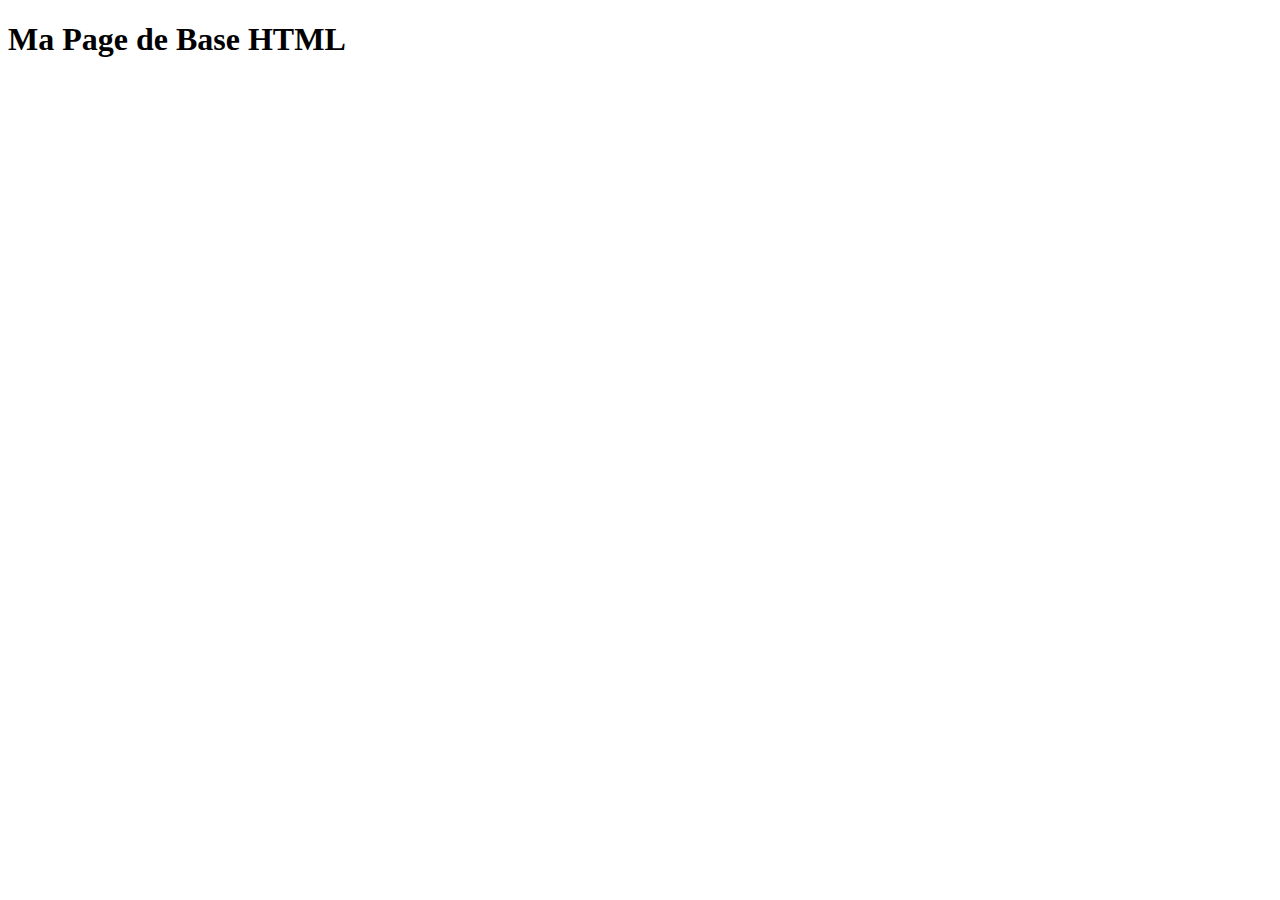
==== index.html @ b35bd4f3 "exercice 1" ====
<!DOCTYPE html>
<html lang="fr">
<head>
    <meta charset="UTF-8">
    <meta name="viewport" content="width=device-width, initial-scale=1.0">
    <title>InchHTML</title>
</head>
<body>
    <h1>Ma Page de Base HTML</h1>
</body>
</html>
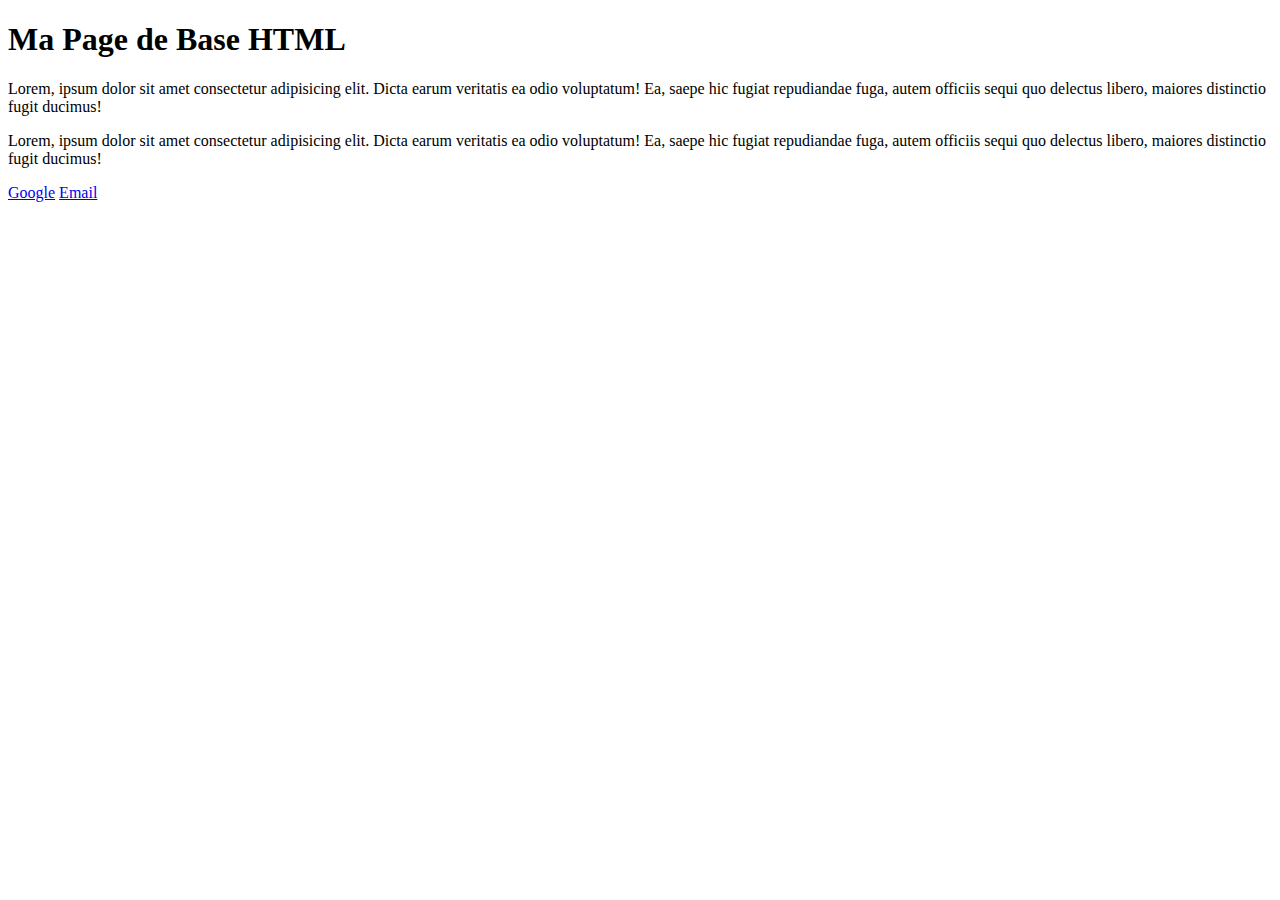
==== commit 690cc305: "exercice 2" ====
--- a/index.html
+++ b/index.html
@@ -7,5 +7,15 @@
 </head>
 <body>
     <h1>Ma Page de Base HTML</h1>
+    <p>Lorem, ipsum dolor sit amet consectetur adipisicing elit. Dicta earum veritatis ea odio 
+        voluptatum! Ea, saepe hic fugiat repudiandae fuga, autem officiis 
+        sequi quo delectus libero, maiores distinctio fugit ducimus!
+    </p>
+    <p>Lorem, ipsum dolor sit amet consectetur adipisicing elit. Dicta earum veritatis ea odio 
+        voluptatum! Ea, saepe hic fugiat repudiandae fuga, autem officiis 
+        sequi quo delectus libero, maiores distinctio fugit ducimus!
+    </p>
+    <a href="http://google.com">Google</a>
+    <a href="mailto:adresse@example.com">Email</a>
 </body>
 </html>